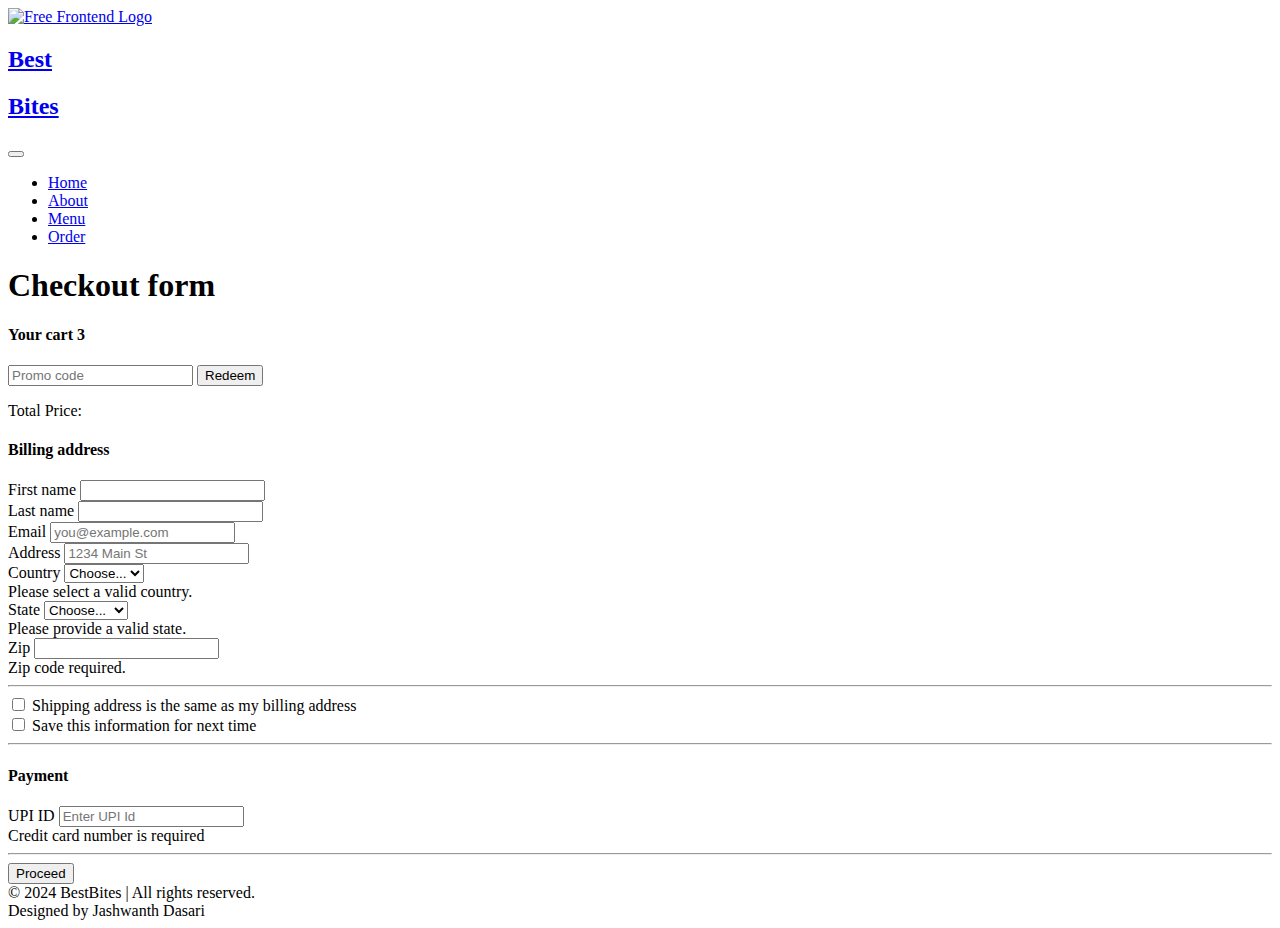
==== checkout.html @ 2eeae4bf "Create checkout.html" ====
<!DOCTYPE html>
<html lang="en">
<head>
    <meta charset="UTF-8">
    <meta name="viewport" content="width=device-width, initial-scale=1.0">
    <title>Checkout - BestBites</title>
    <link rel="icon" type="image/x-icon" href="logo.png">
    <link href="https://cdn.jsdelivr.net/npm/bootstrap@5.3.2/dist/css/bootstrap.min.css" rel="stylesheet" integrity="sha384-T3c6CoIi6uLrA9TneNEoa7RxnatzjcDSCmG1MXxSR1GAsXEV/Dwwykc2MPK8M2HN" crossorigin="anonymous">
    <link rel="stylesheet" href="https://cdn.jsdelivr.net/npm/bootstrap-icons@1.11.1/font/bootstrap-icons.css">
    <link rel="stylesheet" href="style.css">
    <link rel='stylesheet' href='https://cdn-uicons.flaticon.com/uicons-regular-rounded/css/uicons-regular-rounded.css'>
</head>
<body>
    <!-- Navbar  -->
    <header class="sticky-top">
        <nav class="navbar bg-body-tertiary navbar-expand-lg  w-100">
            <div class="container">
                <a class="navbar-brand d-flex gap-2 align-items-center" href="index.html" >
                    <img alt="Free Frontend Logo" class="img-fluid" height="50" src="logo.png" width="50">
                    <h2 class="m-0 text-warning">Best</h2>
                    <h2 class="m-0">Bites</h2>
                </a> 
                <button aria-controls="navbarSupportedContent4" aria-expanded="false" aria-label="Toggle navigation" class="navbar-toggler" data-bs-target="#navbarSupportedContent4" data-bs-toggle="collapse" type="button"><span class="navbar-toggler-icon"></span></button>
                <div class="collapse navbar-collapse" id="navbarSupportedContent4">
                    <ul class="navbar-nav ms-auto my-2 my-lg-0">
                        <li class="nav-item ms-lg-4">
                            <a class="nav-link" href="index.html">Home</a>
                        </li>
                        <li class="nav-item ms-lg-4">
                            <a class="nav-link" href="#about">About</a>
                        </li>
                        <li class="nav-item ms-lg-4">
                            <a class="nav-link" href="#menu">Menu</a>
                        </li>
                        <li class="nav-item ms-lg-4">
                            <a class="nav-link active" href="checkout.html">Order</a>
                        </li>
                    </ul>
                </div>
            </div>
        </nav>
    </header>
    <!-- navbar end  -->

    <main class="container pb-4">
        <div class="py-5 text-center">
            <h1>Checkout form</h1>
        </div>
    
        <div class="row g-5">
            <div class="col-md-5 col-lg-4 order-md-last">
                <h4 class="d-flex justify-content-between align-items-center mb-3">
                    <span class="text-warning">Your cart</span>
                    <span class="badge bg-warning rounded-pill">3</span>
                </h4>
                <ul class="cart-items list-group mb-3">
                </ul>
    
                <form class="card p-2">
                    <div class="input-group">
                        <input type="text" class="form-control" placeholder="Promo code">
                        <button type="submit" class="btn btn-secondary">Redeem</button>
                    </div>
                </form>
                <p class="my-3">Total Price: <span class="total-price fw-bold text-warning"></span> </p>
            </div>

            <div class="col-md-7 col-lg-8">
                <h4 class="mb-3">Billing address</h4>
                <form class="needs-validation" novalidate>
                    <div class="row g-3">
                        <div class="col-sm-6">
                            <label for="firstName" class="form-label">First name</label>
                            <input type="text" class="form-control" id="firstName" placeholder="" value="" required>
                        </div>
    
                        <div class="col-sm-6">
                            <label for="lastName" class="form-label">Last name</label>
                            <input type="text" class="form-control" id="lastName" placeholder="" value="" required>
                        </div>

    
                        <div class="col-12">
                            <label for="email" class="form-label">Email</label>
                            <input type="email" class="form-control" id="email" placeholder="you@example.com">
                        </div>
    
                        <div class="col-12">
                            <label for="address" class="form-label">Address</label>
                            <input type="text" class="form-control" id="address" placeholder="1234 Main St" required>
                        </div>
    
                        <div class="col-md-5">
                            <label for="country" class="form-label">Country</label>
                            <select class="form-select" id="country" required>
                                <option value="">Choose...</option>
                                <option>India</option>
                            </select>
                            <div class="invalid-feedback">
                                Please select a valid country.
                            </div>
                        </div>
    
                        <div class="col-md-4">
                            <label for="state" class="form-label">State</label>
                            <select class="form-select" id="state" required>
                                <option value="">Choose...</option>
                                <option>Andhra</option>
                                <option>Delhi</option>
                                <option>Telangana</option>
                            </select>
                            <div class="invalid-feedback">
                                Please provide a valid state.
                            </div>
                        </div>
    
                        <div class="col-md-3">
                            <label for="zip" class="form-label">Zip</label>
                            <input type="text" class="form-control" id="zip" placeholder="" required>
                            <div class="invalid-feedback">
                                Zip code required.
                            </div>
                        </div>
                    </div>
    
                    <hr class="my-4">
    
                    <div class="form-check">
                        <input type="checkbox" class="form-check-input" id="same-address">
                        <label class="form-check-label" for="same-address">Shipping address is the same as my billing address</label>
                    </div>
    
                    <div class="form-check">
                        <input type="checkbox" class="form-check-input" id="save-info">
                        <label class="form-check-label" for="save-info">Save this information for next time</label>
                    </div>
    
                    <hr class="my-4">
    
                    <h4 class="mb-3">Payment</h4>
    
                    <div class="row gy-3">
                        <div class="col-md-6">
                            <label for="upi" class="form-label">UPI ID</label>
                            <input type="text" class="form-control" id="upi" placeholder="Enter UPI Id" required>
                            <div class="invalid-feedback">
                                Credit card number is required
                            </div>
                        </div>
                    </div>
    
                    <hr class="my-4">
    
                    <button class="w-100 btn btn-warning btn-lg" type="submit">Proceed</button>
                </form>
            </div>
        </div>
    </main>

    <!-- Footer  -->
    <footer class="py-4 border-top">
        <div class="container">
            <div class="d-lg-flex align-items-center justify-content-between py-3 py-lg-2">
                <div class="small mb-2 mb-lg-0 text-muted">
                    © 2024 BestBites | All rights reserved.
                </div>
                <div class="small mb-2 mb-lg-0 text-muted">
                    <span>Designed by Jashwanth Dasari</span>
                </div>
            </div>
        </div>
    </footer>


    <script src="https://cdnjs.cloudflare.com/ajax/libs/jquery/3.7.1/jquery.min.js" crossorigin="anonymous" referrerpolicy="no-referrer"></script>
    <script src="https://cdn.jsdelivr.net/npm/bootstrap@5.3.2/dist/js/bootstrap.bundle.min.js" integrity="sha384-C6RzsynM9kWDrMNeT87bh95OGNyZPhcTNXj1NW7RuBCsyN/o0jlpcV8Qyq46cDfL" crossorigin="anonymous"></script>
    <script>
        $(document).ready(function () {
            // Initialize cart and total cost
            let cart = [];
            let totalCost = 0;

            // Check if there is cart data in local storage
            const savedCart = localStorage.getItem('cart');
            const savedTotalCost = localStorage.getItem('totalCost');

            if (savedTotalCost) totalCost = parseFloat(savedTotalCost);
            if (savedCart) {
                cart = JSON.parse(savedCart);
                updateCart()
            }

                // Update Cart
            function updateCart() {
                $('.cart-items').empty();
                cart.forEach(function(item, index) {
                    $('.cart-items').append(`
                        <li class="list-group-item d-flex align-items-center justify-content-between lh-sm">
                            <img src=${item.image} width="80" class="object-cover rounded-lg border img-thumbnail">
                            <div>
                                <h6 class="my-0">${item.title}</h6>
                            </div>
                            <span class="text-body-secondary">₹${item.price}</span>
                        </li>
                    `);
                });

                $('.badge').text(cart.length)
                $('.total-price').text(`₹${totalCost}`)
            }
        
        })
    </script>
    
</body>
</html>
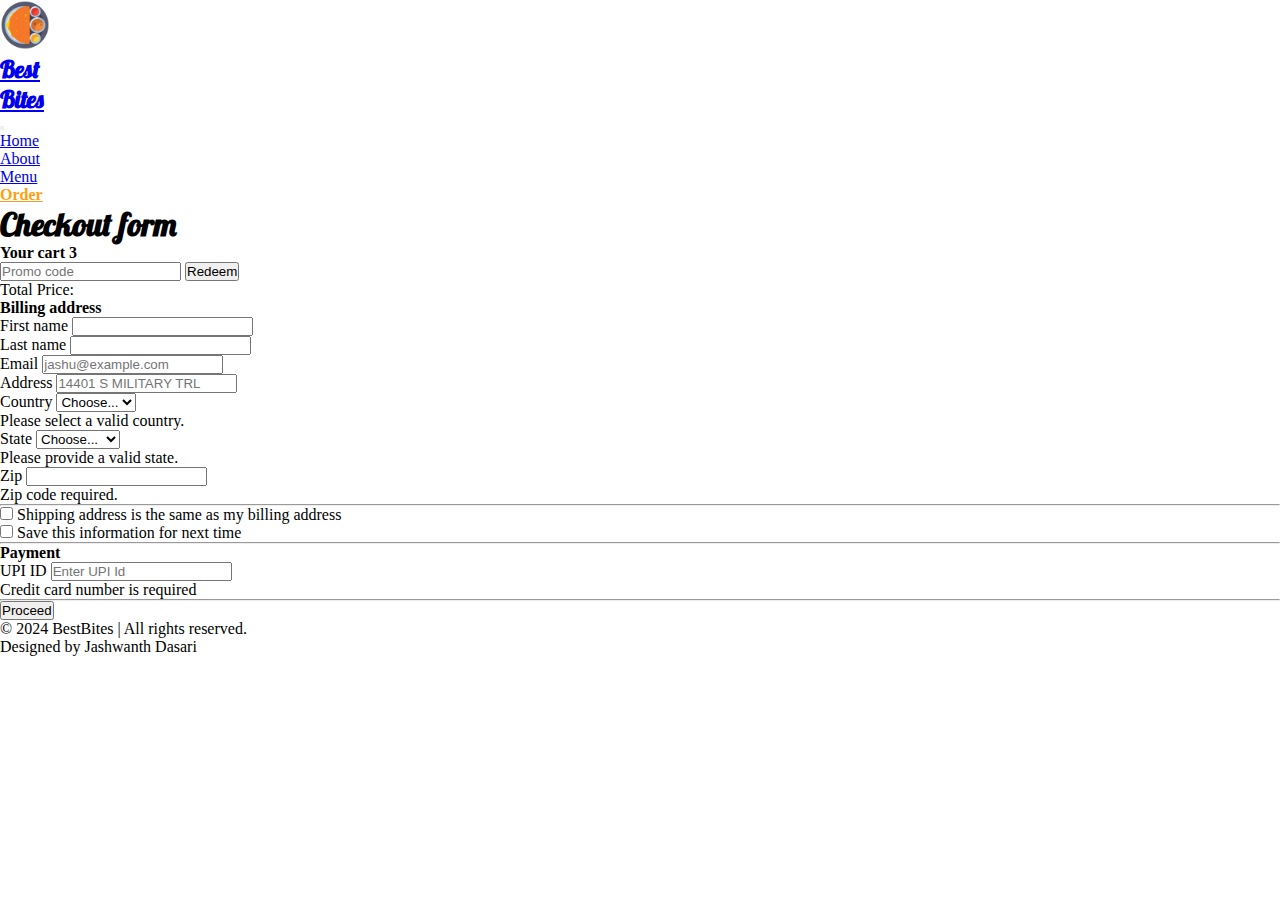
==== commit b5e01608: "Update checkout.html" ====
--- a/checkout.html
+++ b/checkout.html
@@ -82,12 +82,12 @@
     
                         <div class="col-12">
                             <label for="email" class="form-label">Email</label>
-                            <input type="email" class="form-control" id="email" placeholder="you@example.com">
+                            <input type="email" class="form-control" id="email" placeholder="jashu@example.com">
                         </div>
     
                         <div class="col-12">
                             <label for="address" class="form-label">Address</label>
-                            <input type="text" class="form-control" id="address" placeholder="1234 Main St" required>
+                            <input type="text" class="form-control" id="address" placeholder="14401 S MILITARY TRL" required>
                         </div>
     
                         <div class="col-md-5">
@@ -95,6 +95,7 @@
                             <select class="form-select" id="country" required>
                                 <option value="">Choose...</option>
                                 <option>India</option>
+                                <option>USA</option>
                             </select>
                             <div class="invalid-feedback">
                                 Please select a valid country.
@@ -106,6 +107,9 @@
                             <select class="form-select" id="state" required>
                                 <option value="">Choose...</option>
                                 <option>Andhra</option>
+                                <option>Florida</option>
+                                <option>Newyork</option>
+                                <option>Texas</option>
                                 <option>Delhi</option>
                                 <option>Telangana</option>
                             </select>
--- a/style.css
+++ b/style.css
@@ -0,0 +1,97 @@
+@import url('https://fonts.googleapis.com/css2?family=Lobster&family=Lobster+Two:ital,wght@0,400;0,700;1,400;1,700&family=Poppins:ital,wght@0,100;0,200;0,400;0,500;0,600;0,700;0,800;0,900;1,100;1,200;1,300;1,400;1,500;1,600;1,700;1,800;1,900&display=swap');
+
+
+*{
+    margin: 0;
+    padding: 0;
+    box-sizing: border-box;
+}
+
+:root{
+    --bs-warning: #fe9f10;
+    --bs-font-sans-serif: Poppins, sans-serif !important;
+    --bs-warning-rgb: 254, 159, 16;
+    --bs-link-hover-color-rgb: #fe9f10;
+    --bs-light-rgb: 255, 248, 224;
+}
+
+.btn-warning{
+    --bs-btn-color: #fff;
+    --bs-btn-bg: #fe9f10;
+    --bs-btn-border-color: #fe9f10;
+
+    --bs-btn-hover-color: #fe9f10;
+    --bs-btn-hover-bg: #fff;
+}
+.btn-outline-warning{
+    --bs-btn-hover-color:white;
+}
+.btn:hover i{
+    color: #fe9f10;
+}
+
+h1, h2{
+    font-family: 'Lobster';
+}
+
+.nav-link.active{
+    color: var(--bs-warning) !important;
+    font-weight: bold;
+}
+.hero-side::before{
+    content: '';
+    position: absolute;
+    width: 100%; height: 100%;
+    background: url('assets/pattern.png');
+    opacity: 0.25;
+}
+.nav-link:focus, .nav-link:hover{
+    color: var(--bs-warning);
+}
+
+
+.food-item.hide{
+    display: none;
+}
+
+.btn.active{
+    color: white;
+}
+
+
+.img-line{
+    width: 50%;
+    height: 1px;
+    margin: 0 15px;
+    border-bottom: 1px dashed #7D7D7D;
+}
+
+#reserve form input{
+    border: none;
+    background: transparent;
+    margin: 1rem 0rem;
+    padding: 1rem;
+    color: white;
+    border-radius: 0;
+    border-bottom: 1px solid white;
+}
+#reserve form input::placeholder{
+    color: currentColor;
+}
+
+.icon{
+    background: #fff8e2;
+}
+.icon img{
+    width: 100%;
+}
+
+.border-right{
+    border-right: 1px dashed #ccc;
+}
+
+@media only screen and (max-width: 768px) {
+    html{
+        font-size: 50%;
+    }
+}
